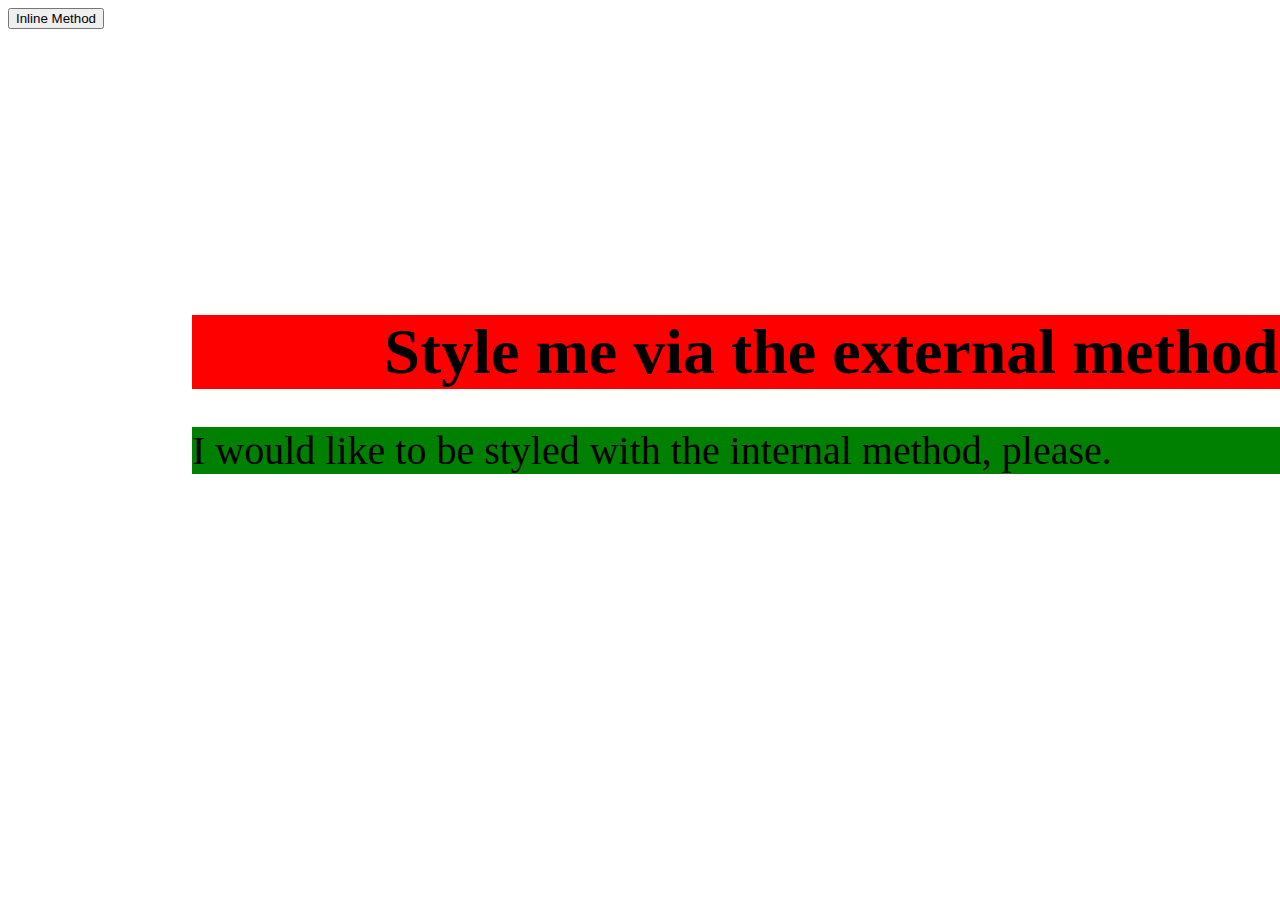
==== foundations/01-css-methods/index.html @ f54344b5 "adjusted first 2 lines and added backgrounds w/ color to match" ====
<!DOCTYPE html>
<html lang="en">
<head>
  <meta charset="UTF-8">
  <meta http-equiv="X-UA-Compatible" content="IE=edge">
  <meta name="viewport" content="width=device-width, initial-scale=1.0">
  <link rel="stylesheet" href="styles.css" />
  <title>Methods for Adding CSS</title>
  <style>
    p{
      text-align: left;
      position: absolute;
      top: 43%;
      left: 15%;
      font-size: 40px;
      background-color: green;
      width: 1300px;

    }
  </style>
</head>
<body>
    <div id="line1">Style me via the external method!</div>
    <p id="line2">I would like to be styled with the internal method, please.</p>
    <button id="line3">Inline Method</button>
</body>
</html>
---- foundations/01-css-methods/styles.css ----
#line1{
    top: 35%;
    left: 15%;
    position: absolute;
    font-size: 64px;
    background-color: red;
    background
    position: absolute;
    font-weight: bold;
    width: 1300px;
    text-align: center;
}
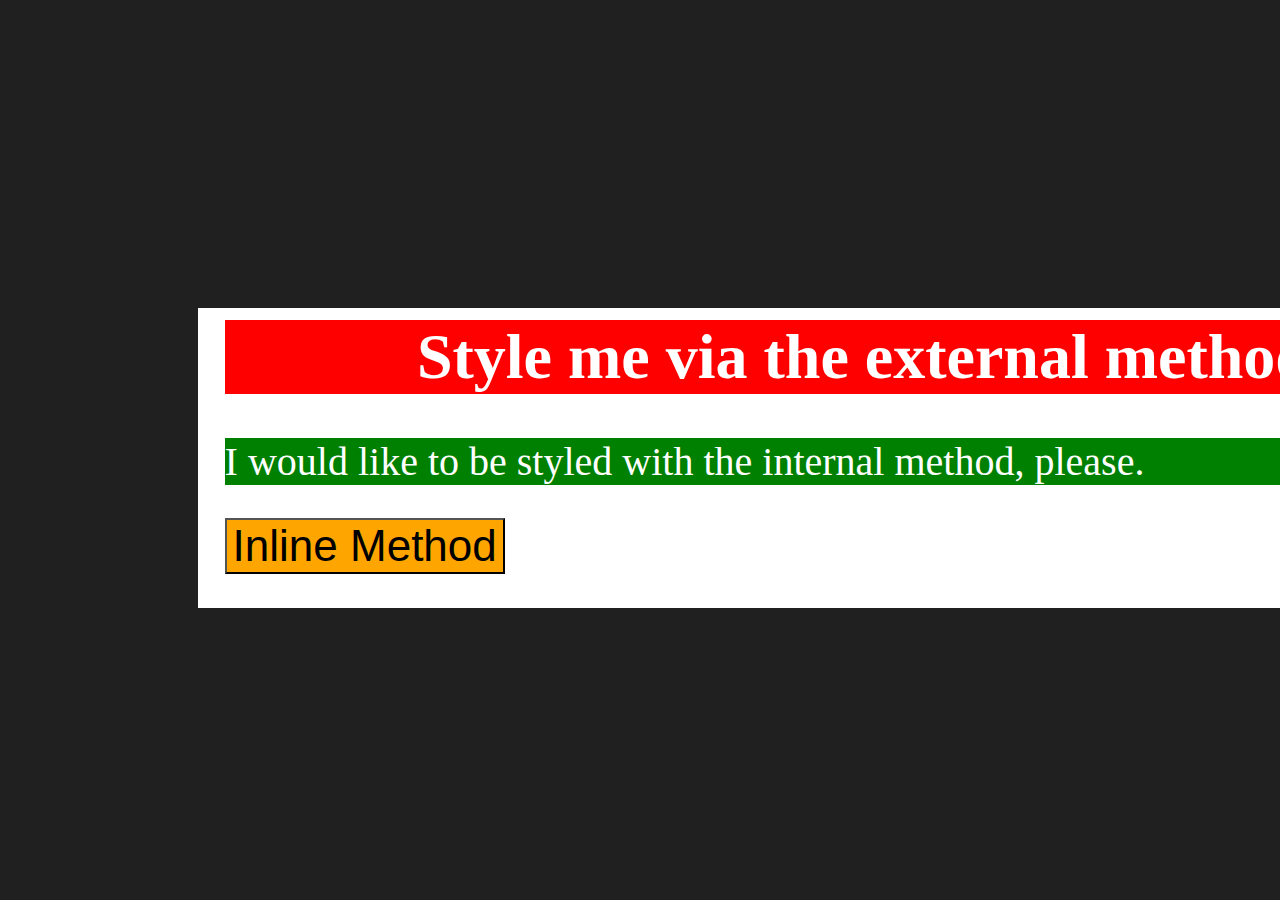
==== commit 037a064c: "finished product of the first assignment for possible review" ====
--- a/foundations/01-css-methods/index.html
+++ b/foundations/01-css-methods/index.html
@@ -6,22 +6,49 @@
   <meta name="viewport" content="width=device-width, initial-scale=1.0">
   <link rel="stylesheet" href="styles.css" />
   <title>Methods for Adding CSS</title>
-  <style>
+
+    <style>
+
+    * { background-color: #202020;
+
+    </style>
+      
+   <style>
+
     p{
+      color: white;
       text-align: left;
       position: absolute;
-      top: 43%;
-      left: 15%;
+      top: 30%;
+      left: 2%;
       font-size: 40px;
       background-color: green;
       width: 1300px;
+    }
 
+    </style>
+
+</head>
+
+<body>
+
+    <style>
+
+    .whitebox{
+      position: relative;
+      left: 15%;
+      top: 300px;
+      background-color: white;
+      width: 1350px;
+      height: 300px
     }
-  </style>
-</head>
-<body>
+    
+    </style>
+    
+  <div class="whitebox"> 
     <div id="line1">Style me via the external method!</div>
     <p id="line2">I would like to be styled with the internal method, please.</p>
-    <button id="line3">Inline Method</button>
+    <button style="font-size: 44px; position: absolute; top: 70%; left: 2%; color: black; background-color: orange;">Inline Method</button>
+  </div>
 </body>
 </html>--- a/foundations/01-css-methods/styles.css
+++ b/foundations/01-css-methods/styles.css
@@ -1,12 +1,13 @@
 #line1{
-    top: 35%;
-    left: 15%;
+    top:4%;
+    left:2%;
+    color: white;
     position: absolute;
     font-size: 64px;
     background-color: red;
-    background
     position: absolute;
     font-weight: bold;
     width: 1300px;
     text-align: center;
-}+}
+
